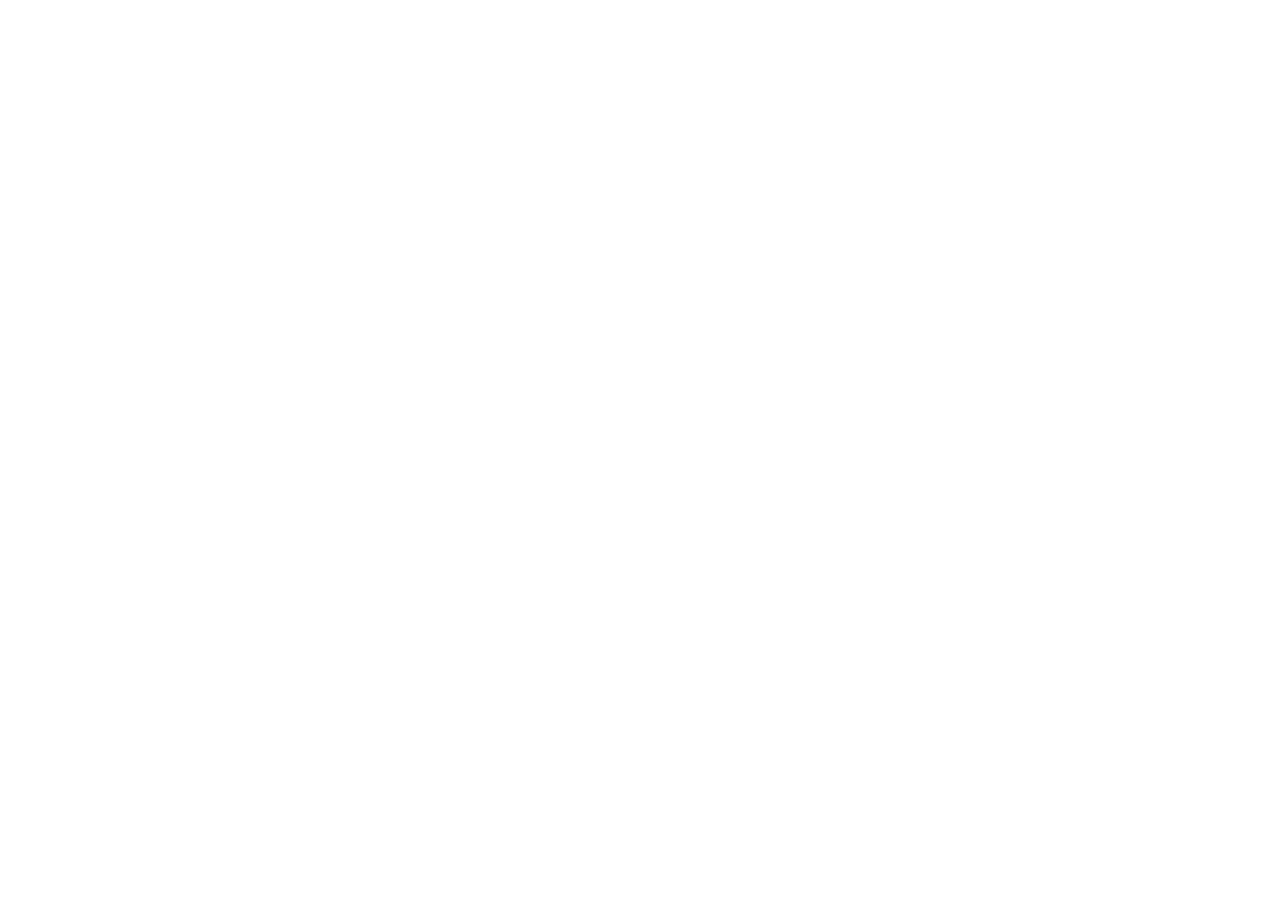
==== index.html @ 2a5d9ab7 "added ron's js, sales inst, index inst" ====
<!-- Home Page
Read below for the requirements of your index.html page.

Note: Everything listed below is a stretch goal for lab 06. All of these requirements will be required for the final submission of the project, so start implementing these early.

In addition to the provided picture of the fish, your index.html file should contain:

A custom Google font for highlights
A specified standard sans-serif web font for data (such as Arial, Verdana, or Helvetica)
A specified standard serif web font for text (such as Georgia, Times, etc.)
Specified different font colors for all three font usages
A background color for the default page background (make sure font colors have good contrast and are readable on this background)
A different background color for elements such boxes and tables (so make sure the font colors contrast against this well, too!)
Anything else you’d like to add related to style. But remember: simplicity, clarity, and consistency are good things in design.
Be thoughtful about layout and overall organization of the page.
Include all of the typical stuff that you’ll find on the home page of a business: locations, hours, contact information, some text about how awesome the business is, etc. Be creative, and again, think about what is meaningful to a typical end user. -->

<!DOCTYPE html>
<html lang="en">
<head>
    <meta charset="UTF-8">
    <meta name="viewport" content="width=device-width, initial-scale=1.0">
    <meta http-equiv="X-UA-Compatible" content="ie=edge">
    <title>Document</title>
</head>
<body>
    
</body>
</html>
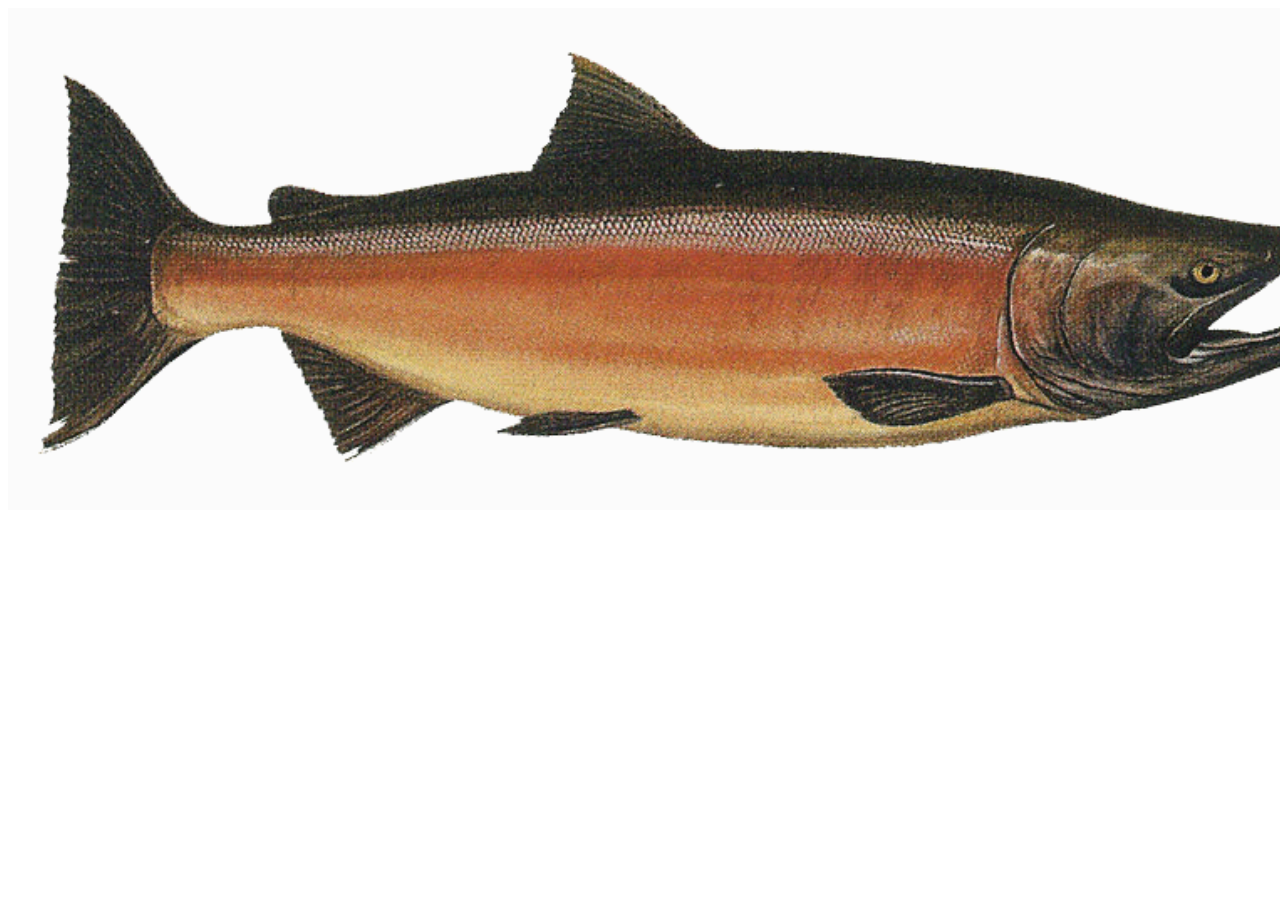
==== commit 070e6fd3: "updated style, updated index, added salmon-cookies-image.png" ====
--- a/index.html
+++ b/index.html
@@ -6,13 +6,21 @@
 In addition to the provided picture of the fish, your index.html file should contain:
 
 A custom Google font for highlights
+
 A specified standard sans-serif web font for data (such as Arial, Verdana, or Helvetica)
+
 A specified standard serif web font for text (such as Georgia, Times, etc.)
+
 Specified different font colors for all three font usages
+
 A background color for the default page background (make sure font colors have good contrast and are readable on this background)
+
 A different background color for elements such boxes and tables (so make sure the font colors contrast against this well, too!)
+
 Anything else you’d like to add related to style. But remember: simplicity, clarity, and consistency are good things in design.
+
 Be thoughtful about layout and overall organization of the page.
+
 Include all of the typical stuff that you’ll find on the home page of a business: locations, hours, contact information, some text about how awesome the business is, etc. Be creative, and again, think about what is meaningful to a typical end user. -->
 
 <!DOCTYPE html>
@@ -21,9 +29,12 @@
     <meta charset="UTF-8">
     <meta name="viewport" content="width=device-width, initial-scale=1.0">
     <meta http-equiv="X-UA-Compatible" content="ie=edge">
-    <title>Document</title>
+    <title>Salmon Cookies</title>
+    <link rel "stylesheet" href="style.css">
+    <link href="https://fonts.googleapis.com/css?family=Montserrat&display=swap" rel="stylesheet">
 </head>
 <body>
+    <img src="/img/salmon-cookies-image.png" alt="image of a delicious-looking salmon">
     
 </body>
 </html>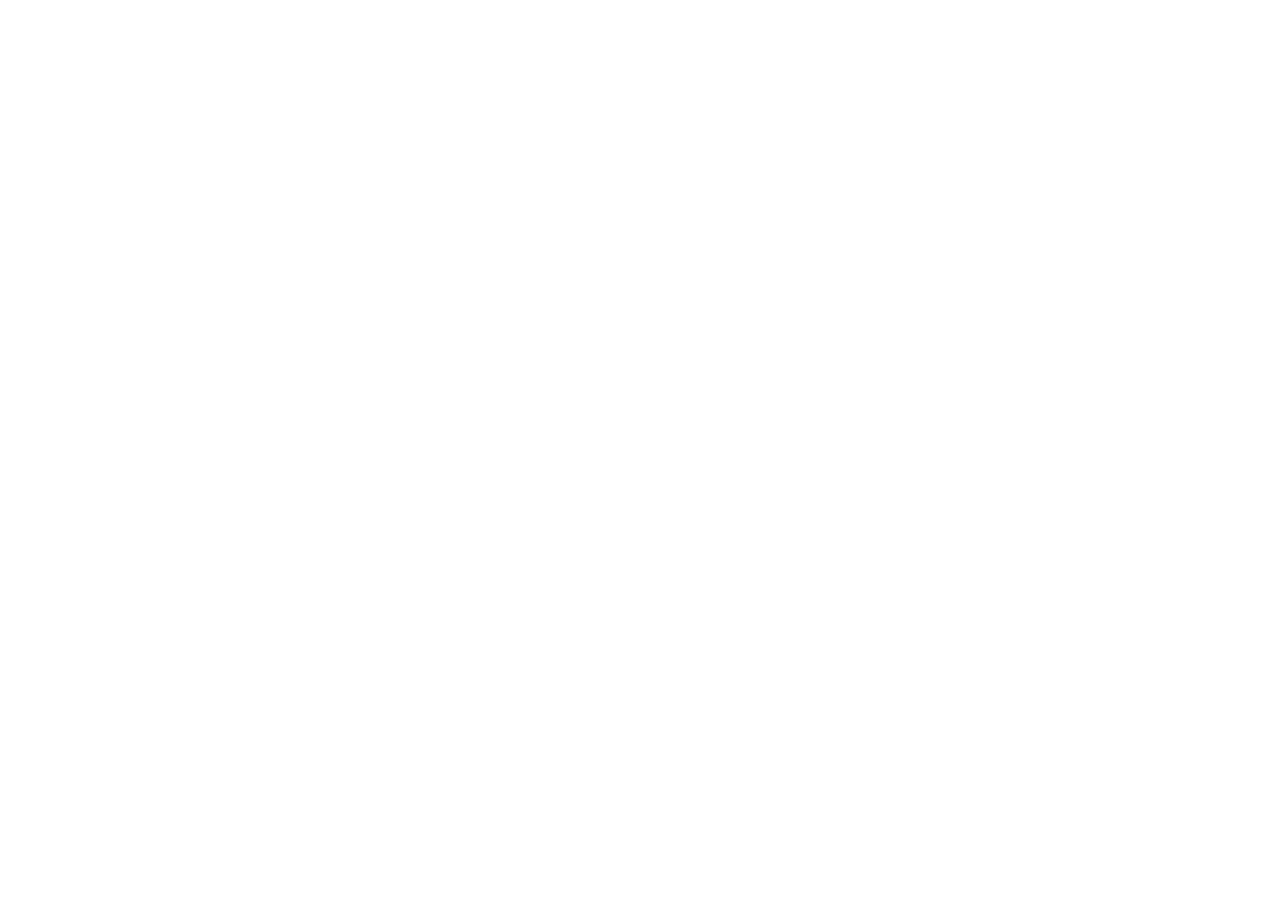
==== commit 527b22f7: "working on the salmon image" ====
--- a/index.html
+++ b/index.html
@@ -34,7 +34,7 @@
     <link href="https://fonts.googleapis.com/css?family=Montserrat&display=swap" rel="stylesheet">
 </head>
 <body>
-    <img src="/img/salmon-cookies-image.png" alt="image of a delicious-looking salmon">
+    <img src="/img/salmon-cookies-image.png" alt="image of a delicious-looking salmon" id="fixed-width-salmon>
     
 </body>
 </html>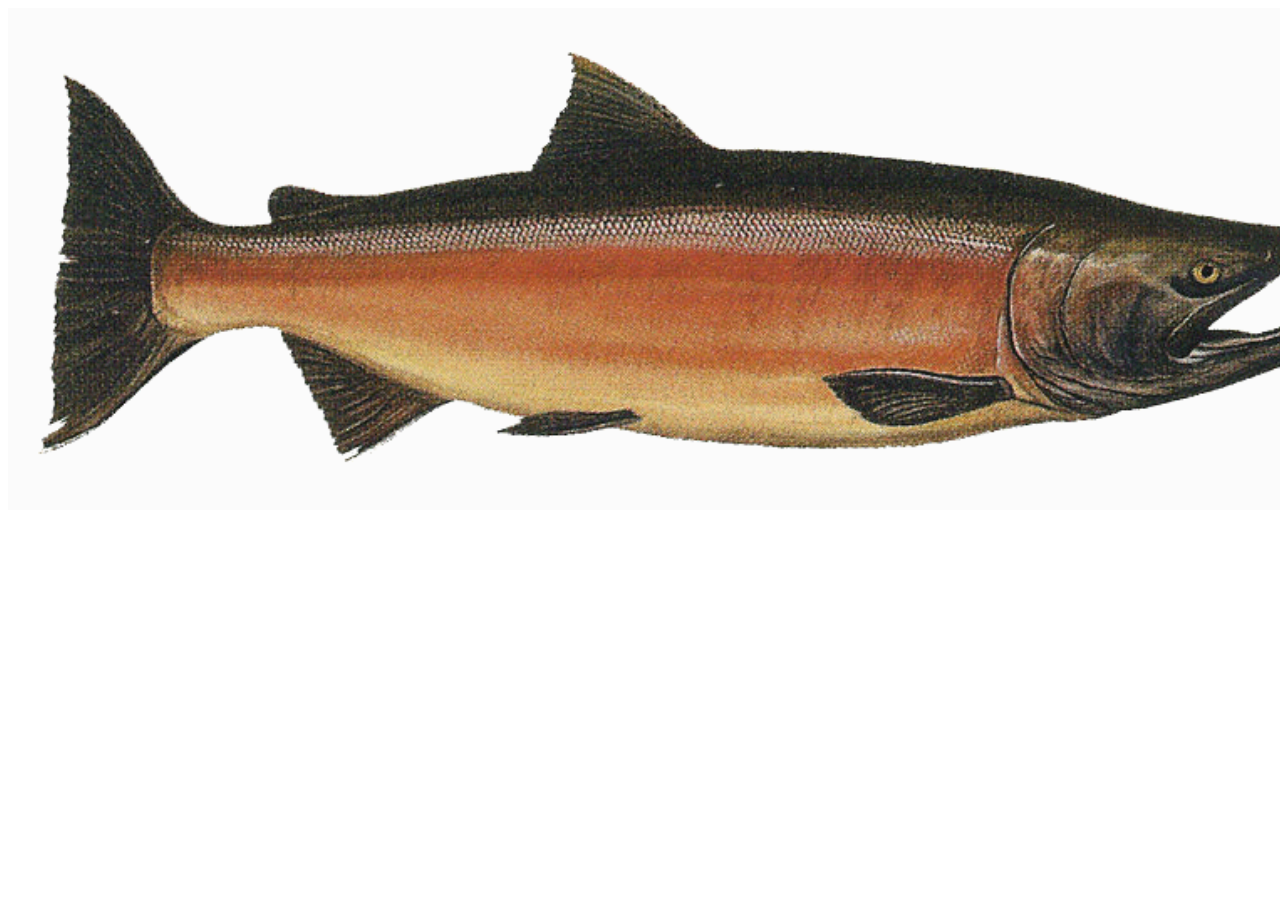
==== commit ae9cbf44: "modified style, index, app.js, sales" ====
--- a/index.html
+++ b/index.html
@@ -34,7 +34,7 @@
     <link href="https://fonts.googleapis.com/css?family=Montserrat&display=swap" rel="stylesheet">
 </head>
 <body>
-    <img src="/img/salmon-cookies-image.png" alt="image of a delicious-looking salmon" id="fixed-width-salmon>
+    <img src="/img/salmon-cookies-image.png" alt="image of a delicious-looking salmon" id="fixed-width-salmon">
     
 </body>
 </html>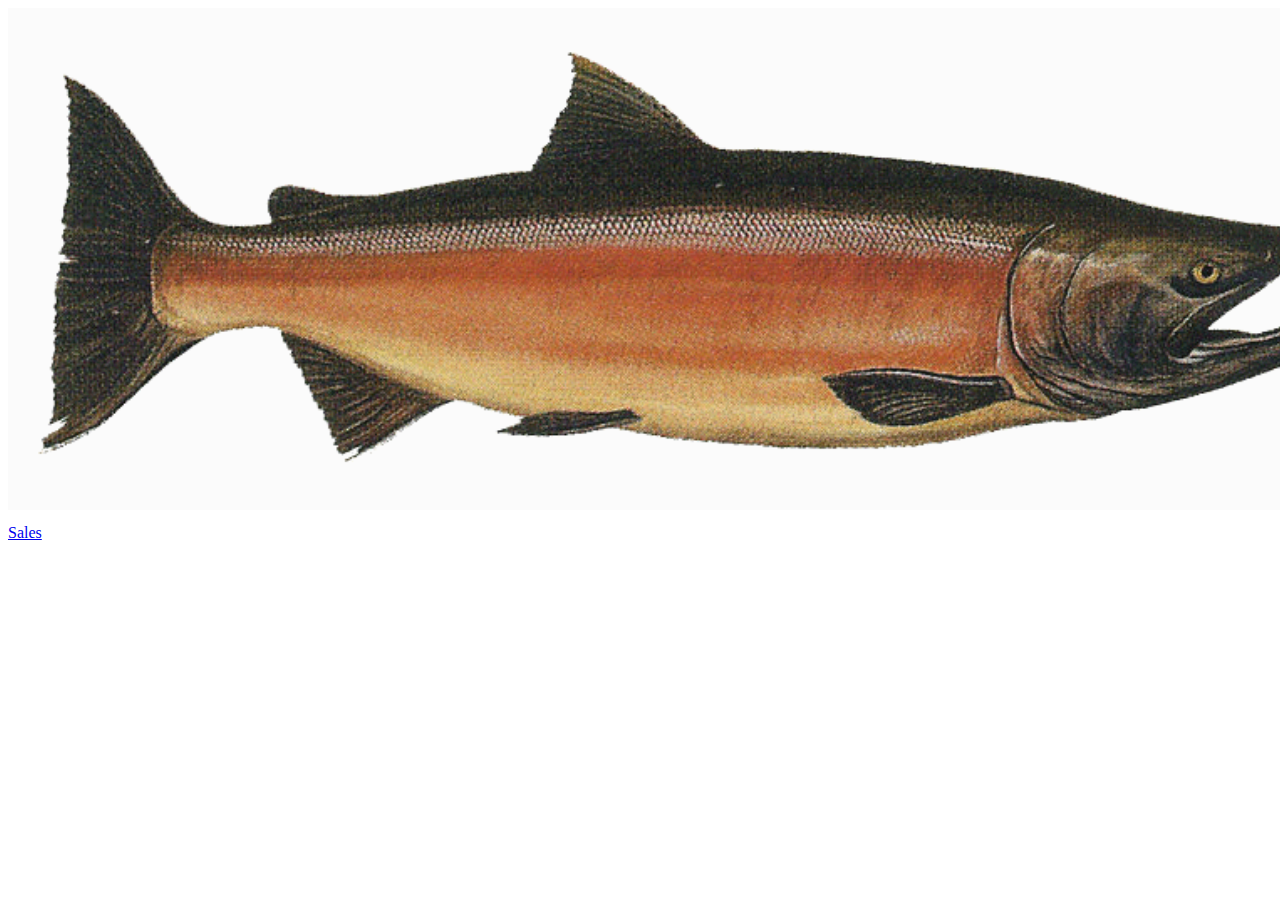
==== commit 41244f29: "modified index, app.js, sales.html" ====
--- a/index.html
+++ b/index.html
@@ -35,6 +35,6 @@
 </head>
 <body>
     <img src="/img/salmon-cookies-image.png" alt="image of a delicious-looking salmon" id="fixed-width-salmon">
-    
+    <a href="sales.html">Sales</a>
 </body>
 </html>